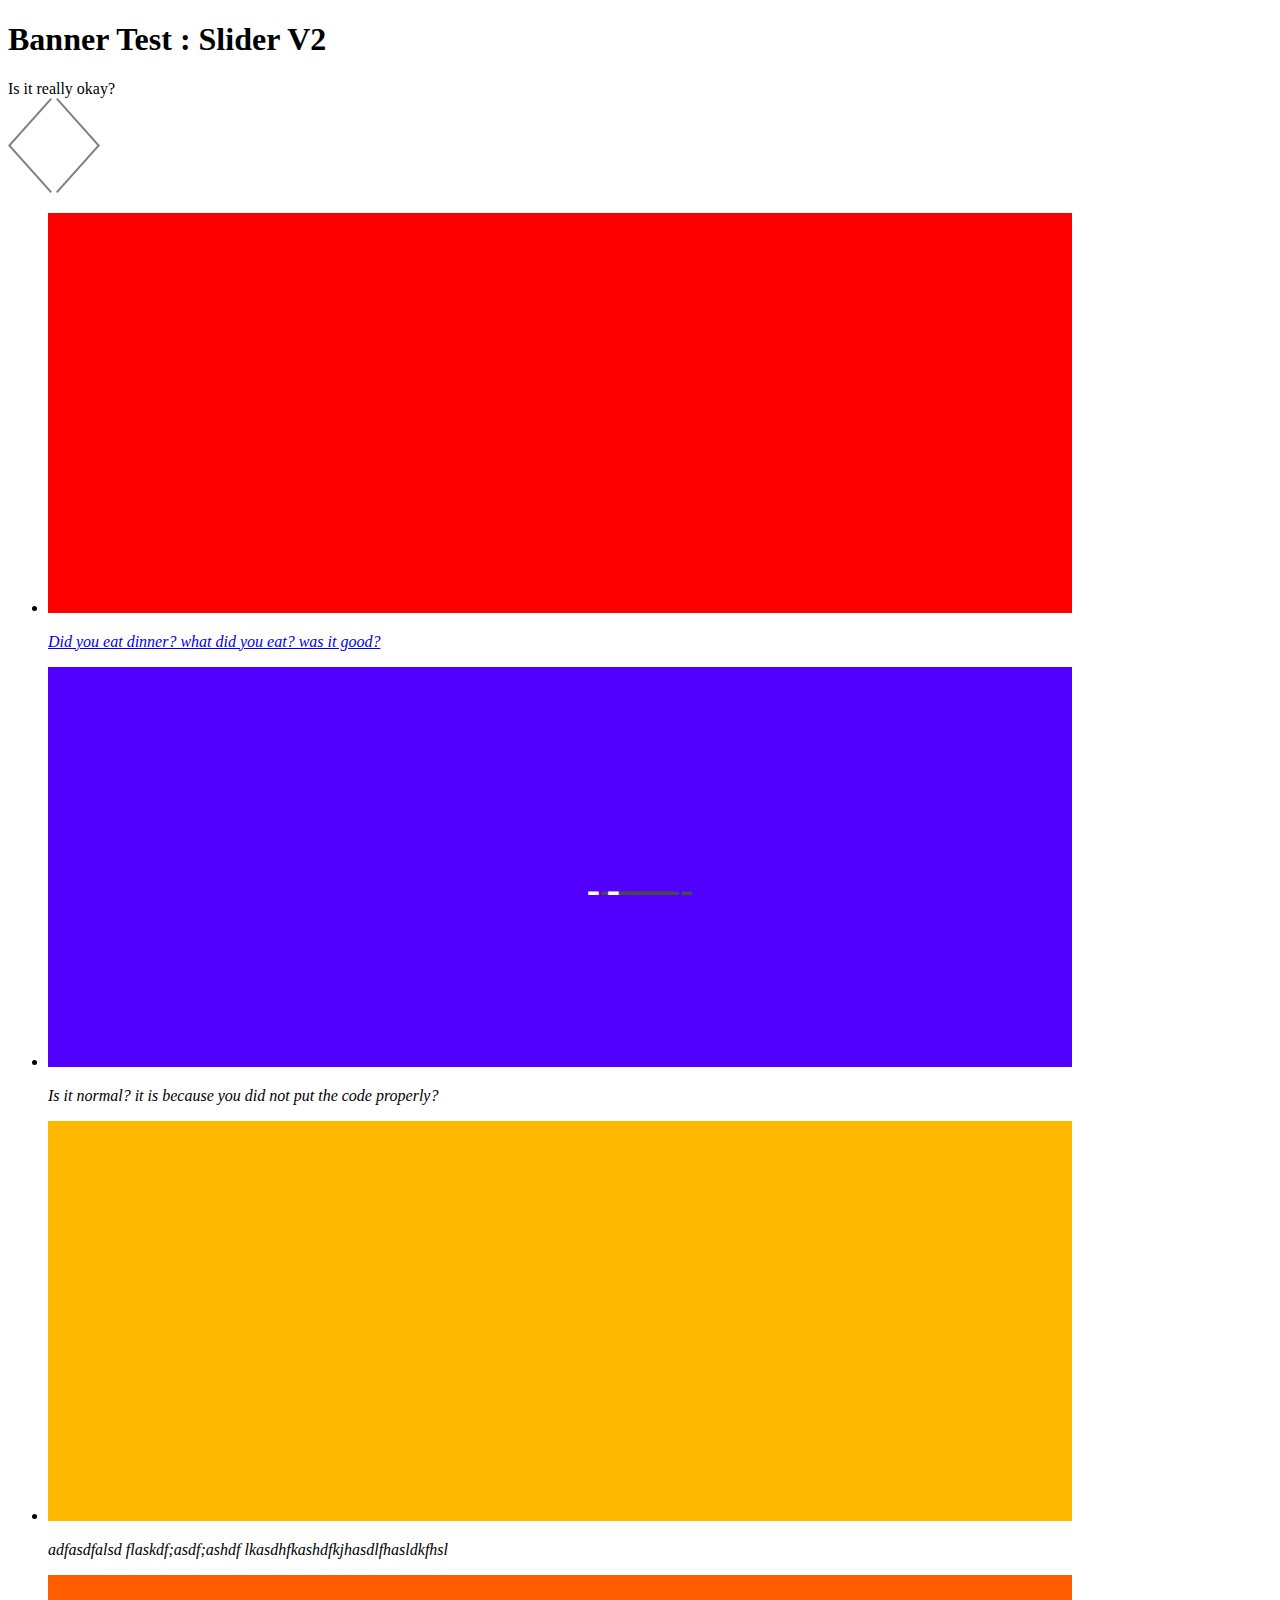
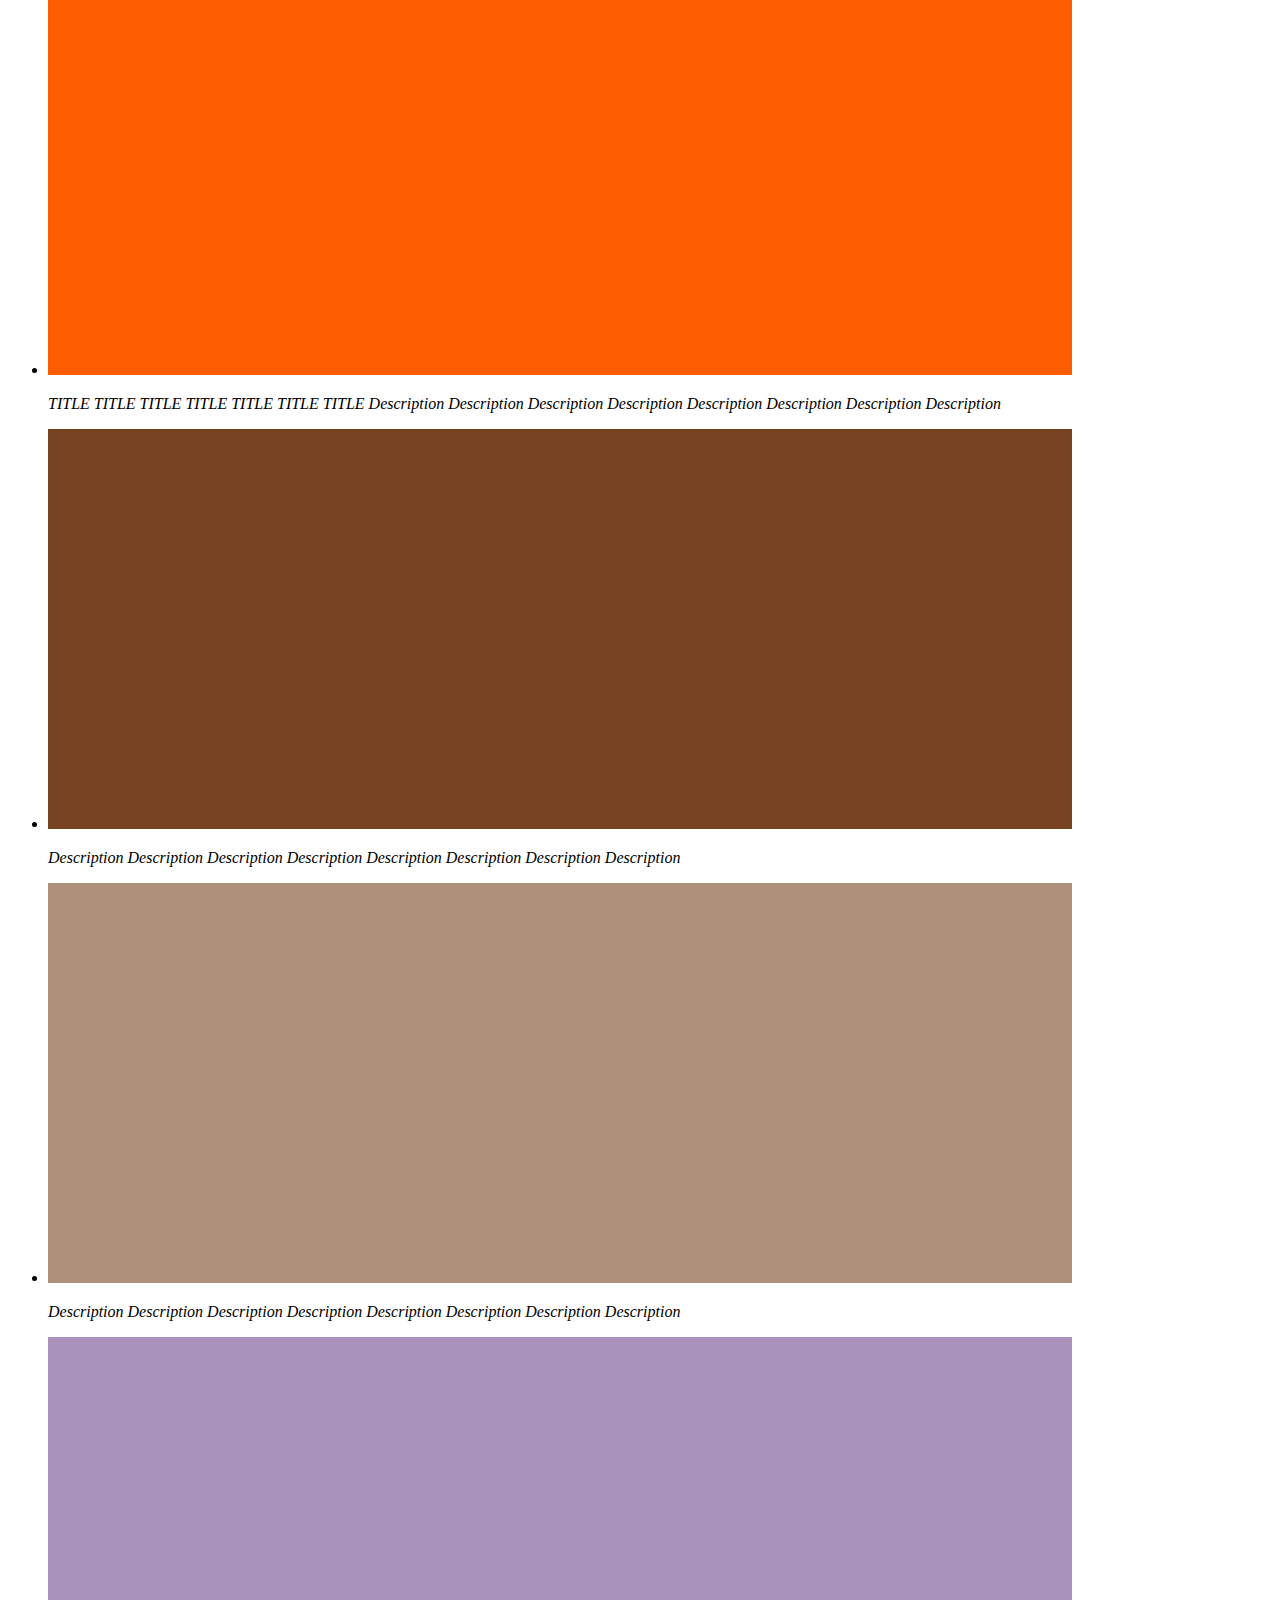
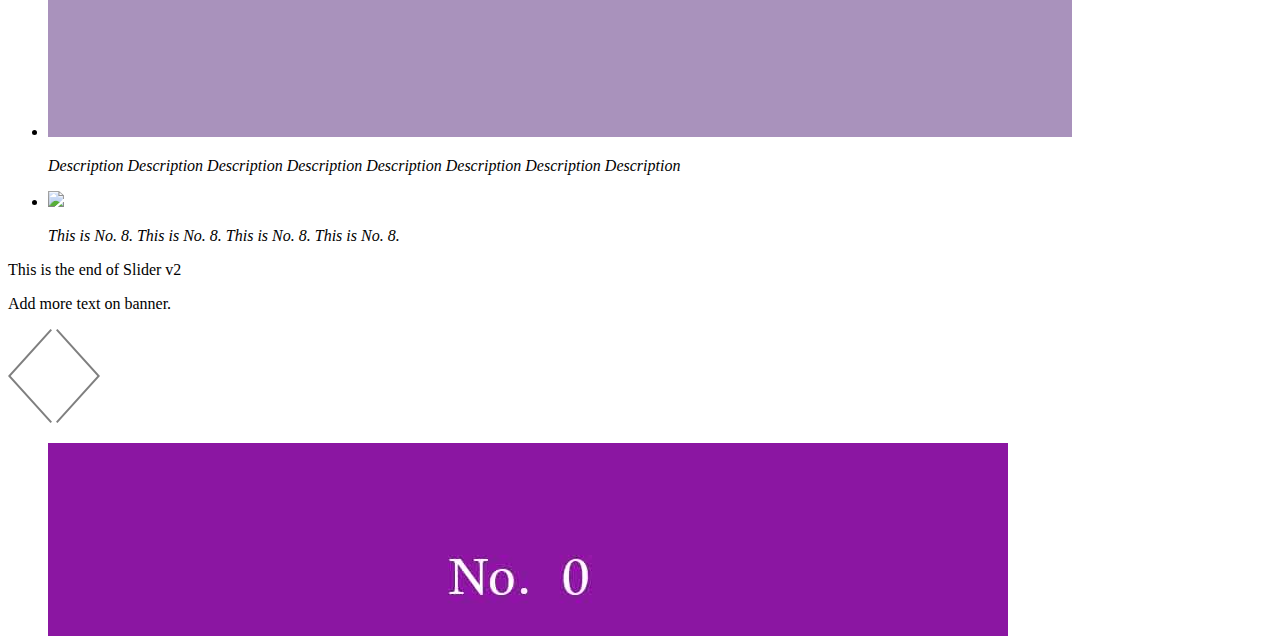
==== index-v3.html @ 3832f553 "updating my-slider-v3" ====
<!DOCTYPE html>
<html lang="en">
<head>
    <meta charset="UTF-8">
    <title>Title</title>
    <link rel="stylesheet" type="text/css" href="slider-v3.css">
    <script type="text/javascript" src="jquery-2.2.1.min.js"></script>
    <script type="text/javascript" src="slider-v3.js"></script>
    <style>
        /** How to main one size of animatoin with different size of image */
        /* 사진 크기가 틀릴 때 배너가 아래/위로 흔들리지 않고 크기를 동일하게 맞추는 방법 */
        .slider-2 {
            height:24vw;
            overflow:hidden;
        }
        .slider-2 ul li img {
            height:100%;
        }
    </style>
    <script>
        $(function(){
            $('.my-slider').animateMySlider();
        });

    </script>
</head>
<body>

<h1>Banner Test : Slider V2</h1>

Is it really okay?
<div class="my-slider slider-1">
    <nav>
        <img src="images/prev.svg">
        <img src="images/next.svg">
    </nav>
    <ul>
        <li>
            <a href="#">
                <img src="images/1.jpg">
                <p>
                    <i>Did you eat dinner? what did you eat? was it good?</i>
                </p>
            </a>
        </li>
        <li>
            <img src="images/2.jpg">
            <p>
                <i>Is it normal? it is because you did not put the code properly?</i>
            </p>
        </li>
        <li>
            <img src="images/3.jpg">
            <p>
                <i>adfasdfalsd flaskdf;asdf;ashdf lkasdhfkashdfkjhasdlfhasldkfhsl</i>
            </p>
        </li>
        <li>
            <img src="images/4.jpg">
            <p>
                <em>TITLE TITLE TITLE TITLE TITLE TITLE TITLE</em>
                <i>
                    Description Description Description Description Description
                    Description Description Description
                </i>
            </p>
        </li>
        <li>
            <img src="images/5.jpg">
            <p>
                <i>
                    Description Description Description Description Description
                    Description Description Description
                </i>
            </p>
        </li>
        <li>
            <img src="images/6.jpg">
            <p>
                <i>
                    Description Description Description Description Description
                    Description Description Description
                </i>
            </p>
        </li>
        <li>
            <img src="images/7.jpg">
            <p>
                <i>
                    Description Description Description Description Description
                    Description Description Description
                </i>
            </p>
        </li>
        <li>
            <img src="images/8.jpg">
            <p>
                <i>
                    This is  No. 8. This is  No. 8. This is  No. 8. This is  No. 8.
                </i>
            </p>
        </li>
    </ul>
</div><!-- end of slider -->

This is the end of Slider v2
<p>
    Add more text on banner.
</p>

<div class="my-slider slider-2">
    <nav>
        <img src="images/prev.svg">
        <img src="images/next.svg">
    </nav>
    <ul>
        <li>
            <a href="#">
                <img src="images/n0.jpg">
                <p>
                    <i>Did you eat dinner? what did you eat? was it good?</i>
                </p>
            </a>
        </li>
        <li>
            <a href="#">
                <img src="images/n1.jpg">
                <p>
                    <i>Did you eat dinner? what did you eat? was it good?</i>
                </p>
            </a>
        </li>
        <li>
            <img src="images/n2.jpg">
            <p>
                <i>Is it normal? it is because you did not put the code properly?</i>
            </p>
        </li>
        <li>
            <img src="images/n3.jpg">
            <p>
                <i>adfasdfalsd flaskdf;asdf;ashdf lkasdhfkashdfkjhasdlfhasldkfhsl</i>
            </p>
        </li>
        <li>
            <img src="images/n4.jpg">
            <p>
                <em>TITLE TITLE TITLE TITLE TITLE TITLE TITLE</em>
                <i>
                    Description Description Description Description Description
                    Description Description Description
                </i>
            </p>
        </li>
    </ul>

</div>

</body>
</html>
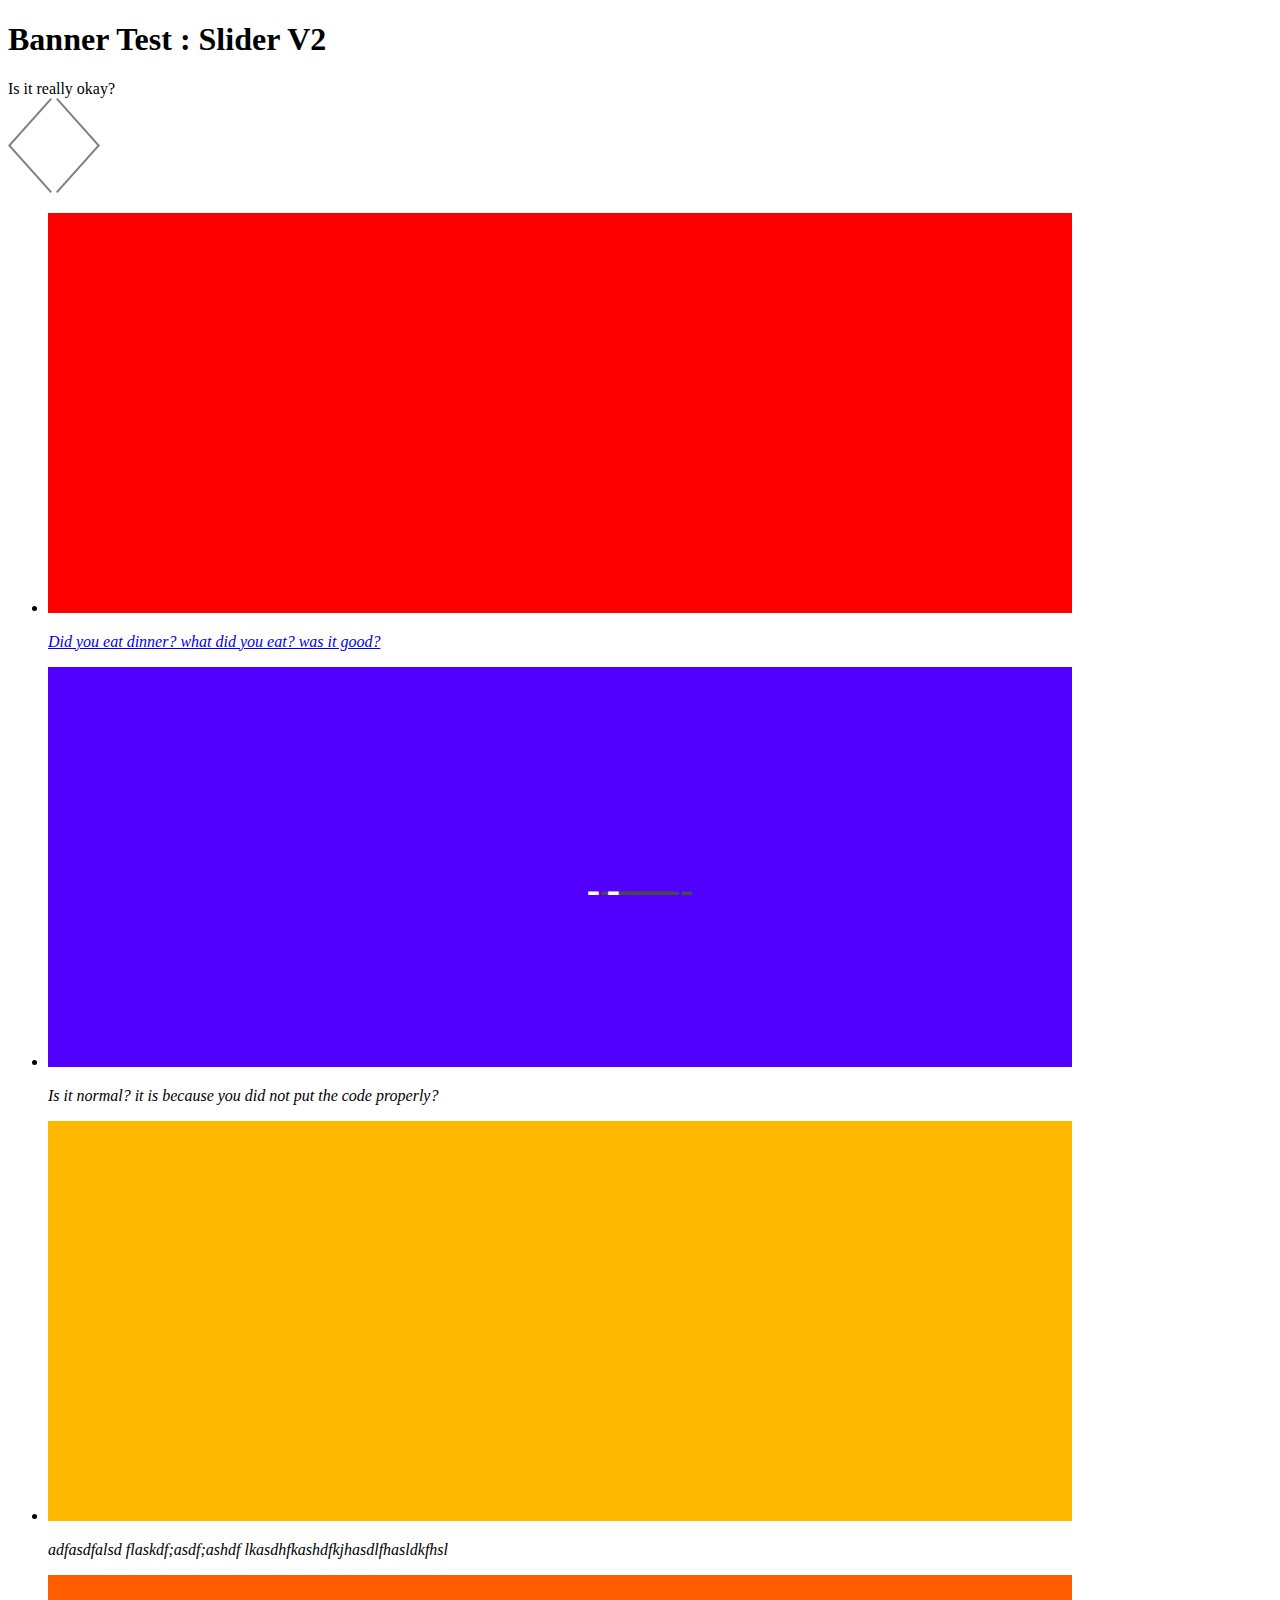
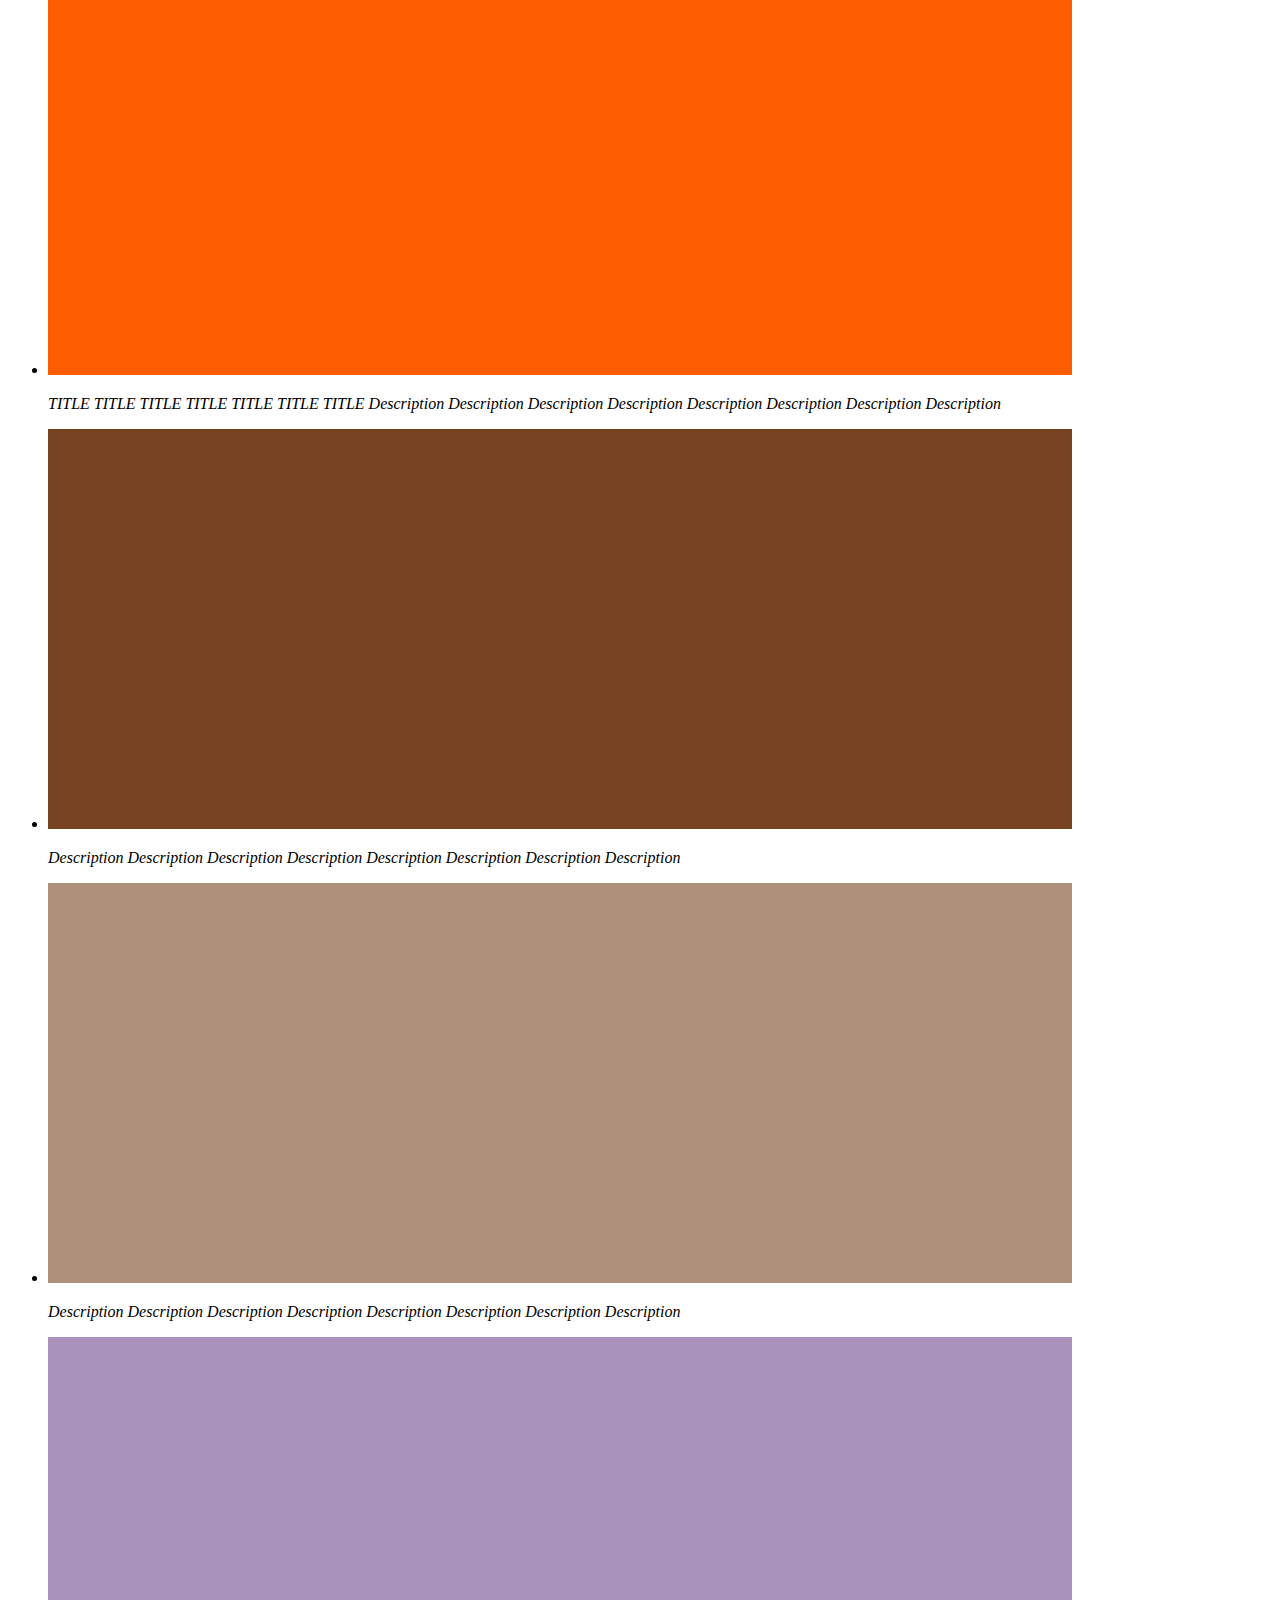
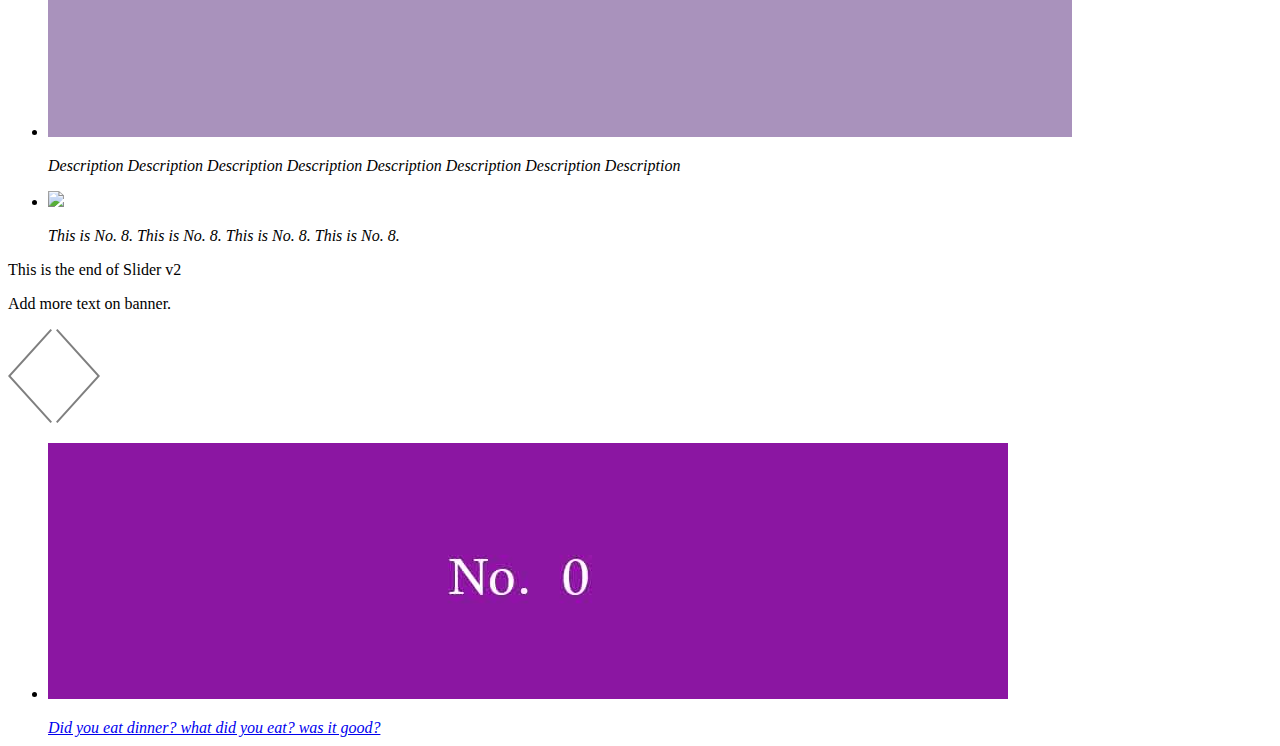
==== commit da6996f9: "work for updating banner 3" ====
--- a/index-v3.html
+++ b/index-v3.html
@@ -9,13 +9,21 @@
     <style>
         /** How to main one size of animatoin with different size of image */
         /* 사진 크기가 틀릴 때 배너가 아래/위로 흔들리지 않고 크기를 동일하게 맞추는 방법 */
+
         .slider-2 {
-            height:24vw;
+            height:32vw;
             overflow:hidden;
         }
         .slider-2 ul li img {
             height:100%;
         }
+        /** 또는 상황에 따라서 아래와 같이 해도 된다.
+
+        .my-slider ul li img {
+            max-height:32vw;
+            overflow:hidden;
+        }
+        */
     </style>
     <script>
         $(function(){
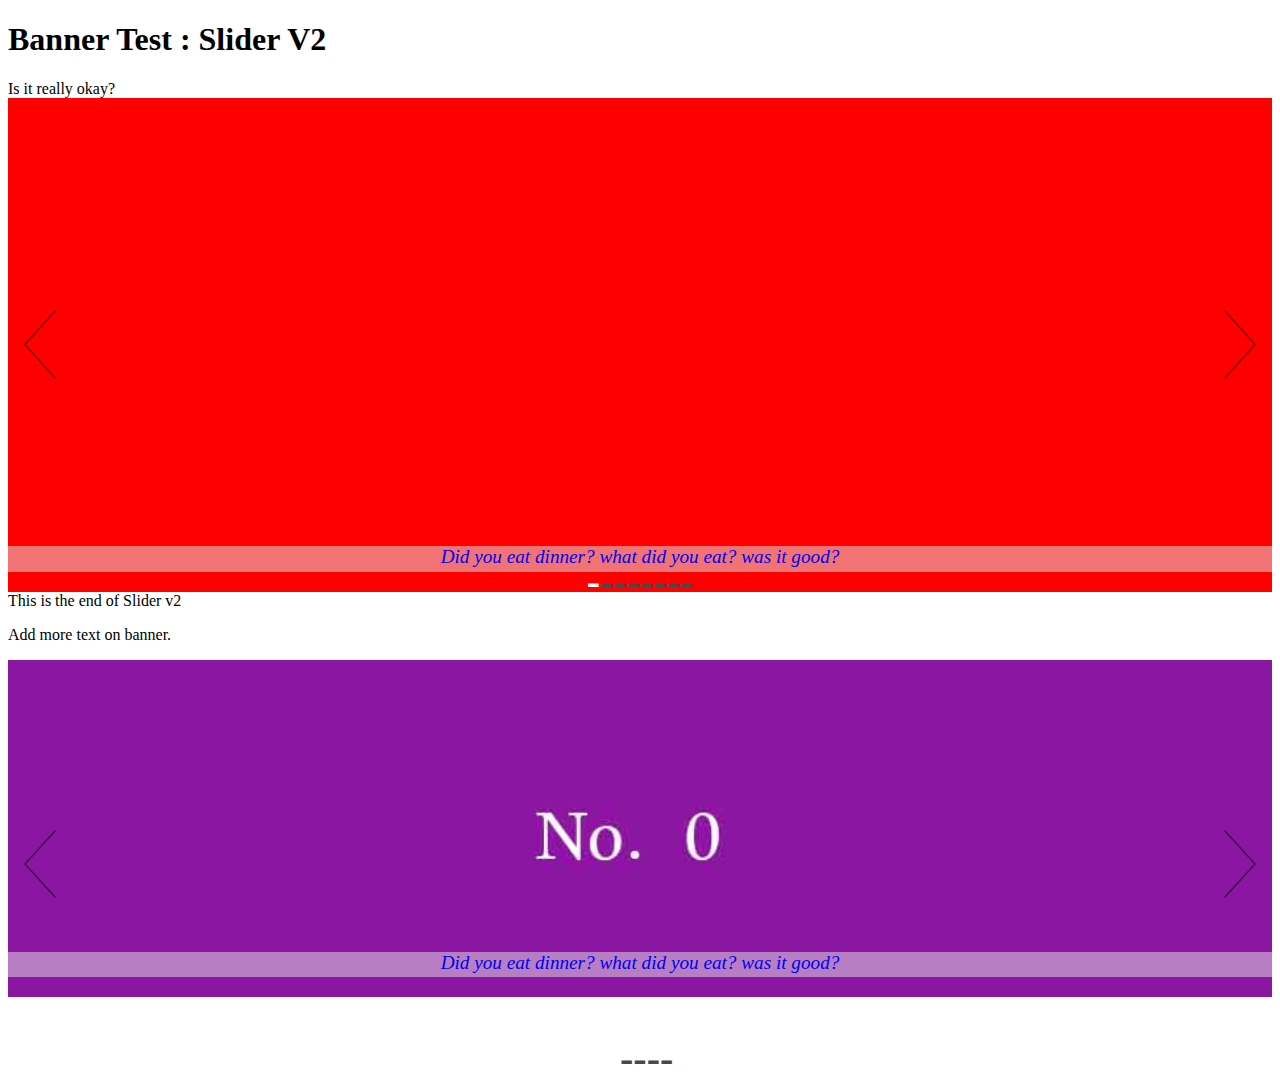
==== commit 640cf71d: "bug fix: (1) put the left/right buttons on middle. (2) block next image sliding until the current im" ====
--- a/index-v3.html
+++ b/index-v3.html
@@ -27,7 +27,13 @@
     </style>
     <script>
         $(function(){
-            $('.my-slider').animateMySlider();
+            $('.slider-1').animateMySlider({
+                speedPageChange : 1700,
+                intervalPageChange : 2000
+            });
+            $('.slider-2').animateMySlider({
+                intervalPageChange : 1800
+            });
         });
 
     </script>
--- a/slider-v3.css
+++ b/slider-v3.css
@@ -0,0 +1,78 @@
+.my-slider {
+    position: relative;
+}
+
+.my-slider ul {
+    list-style:none;
+    margin:0;
+    padding:0;
+    position:relative;
+    overflow:hidden;
+}
+
+
+.my-slider ul li {
+    position:absolute;
+    top:0;
+}
+.my-slider ul li:first-child {
+    position: relative;
+    z-index: 101;
+}
+
+
+.my-slider ul li a {
+    display:block;
+    position:relative;
+}
+
+.my-slider ul li img {
+    display:block;
+    width:100%;
+}
+
+.my-slider ul li p {
+    position:absolute;
+    z-index: 1;
+    margin:0;
+    left:0;
+    right:0;
+    bottom: 20px;
+    text-align: center;
+}
+
+.my-slider ul li p em {
+    display:block;
+    padding: .2rem .4rem;
+    background-color: rgba(255, 255, 255, 0.5);
+    font-size: 1.2em;
+}
+
+.my-slider ul li p i {
+    display:block;
+    padding: 0 .4rem .2rem;
+    background-color: rgba(230, 230, 230, 0.5);
+    font-size: 1.2em;
+}
+
+
+.my-slider nav {
+    opacity: .001;
+    position: relative;
+    width:100%;
+}
+
+.my-slider nav img {
+    display: block;
+    position: absolute;
+    z-index: 987654321;
+    width:10%;
+    max-width: 32px;
+    cursor: pointer;
+}
+.my-slider nav img:first-child {
+    left: 1rem;
+}
+.my-slider nav img:last-child {
+    right: 1rem;
+}
